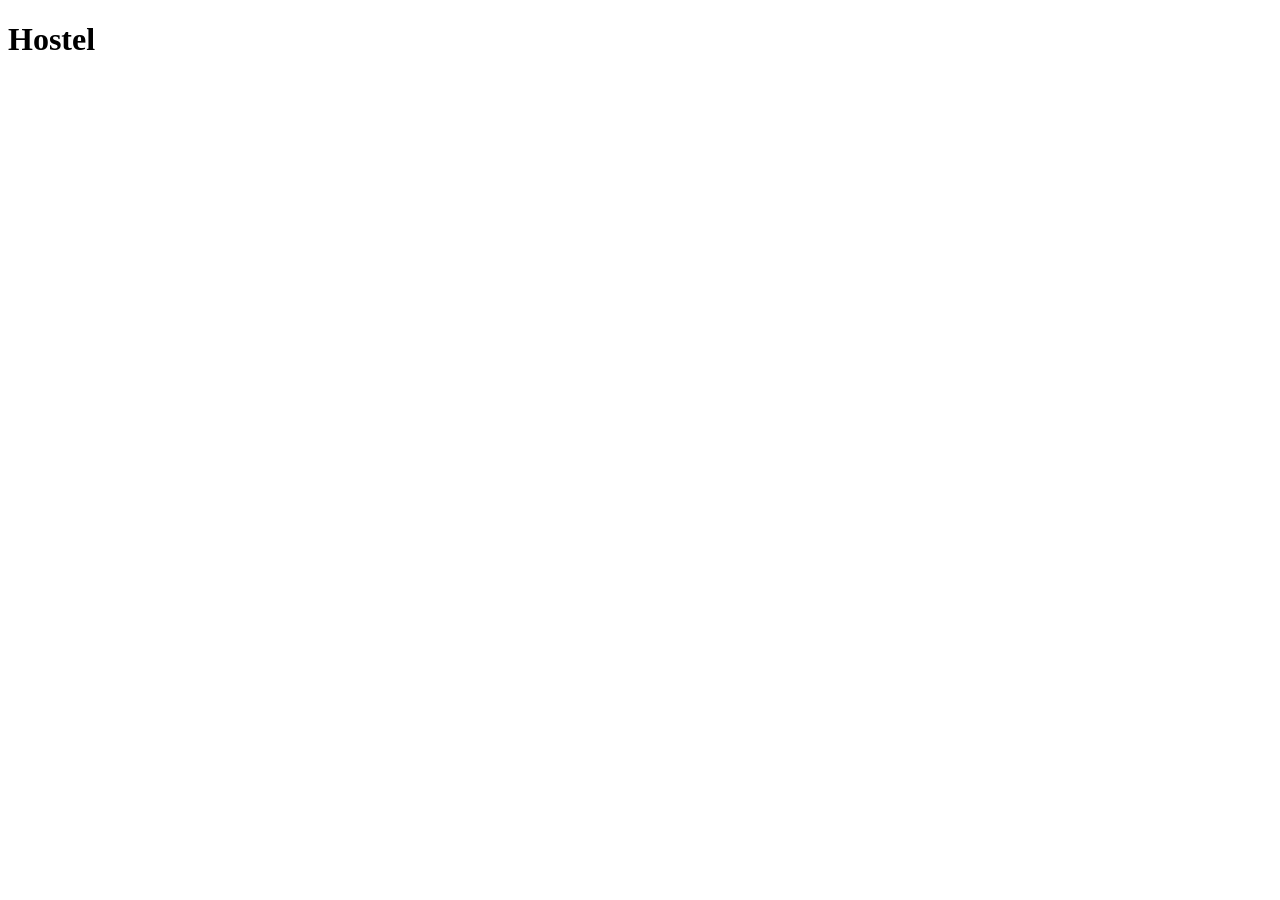
==== main.html @ ed818a96 "ad main.html" ====
<!DOCTYPE html>
<html lang="en">
<head>
    <meta charset="UTF-8">
    <meta name="viewport" content="width=device-width, initial-scale=1.0">
    <title>Document</title>
</head>
<body>
    <h1>Hostel</h1>
</body>
</html>
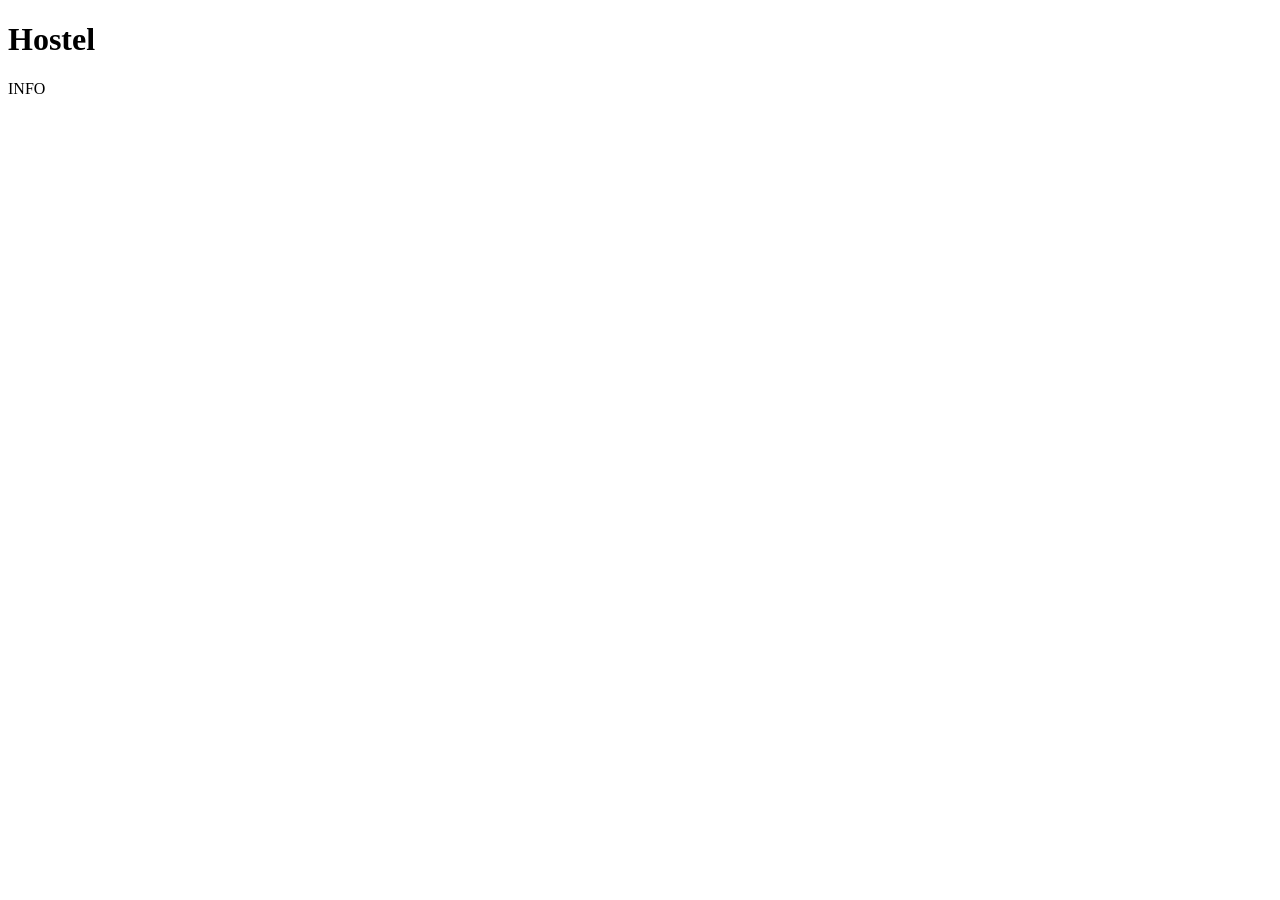
==== commit 5d9d8d8a: "update the main.html file" ====
--- a/main.html
+++ b/main.html
@@ -7,5 +7,6 @@
 </head>
 <body>
     <h1>Hostel</h1>
+    <p>INFO</p>
 </body>
 </html>
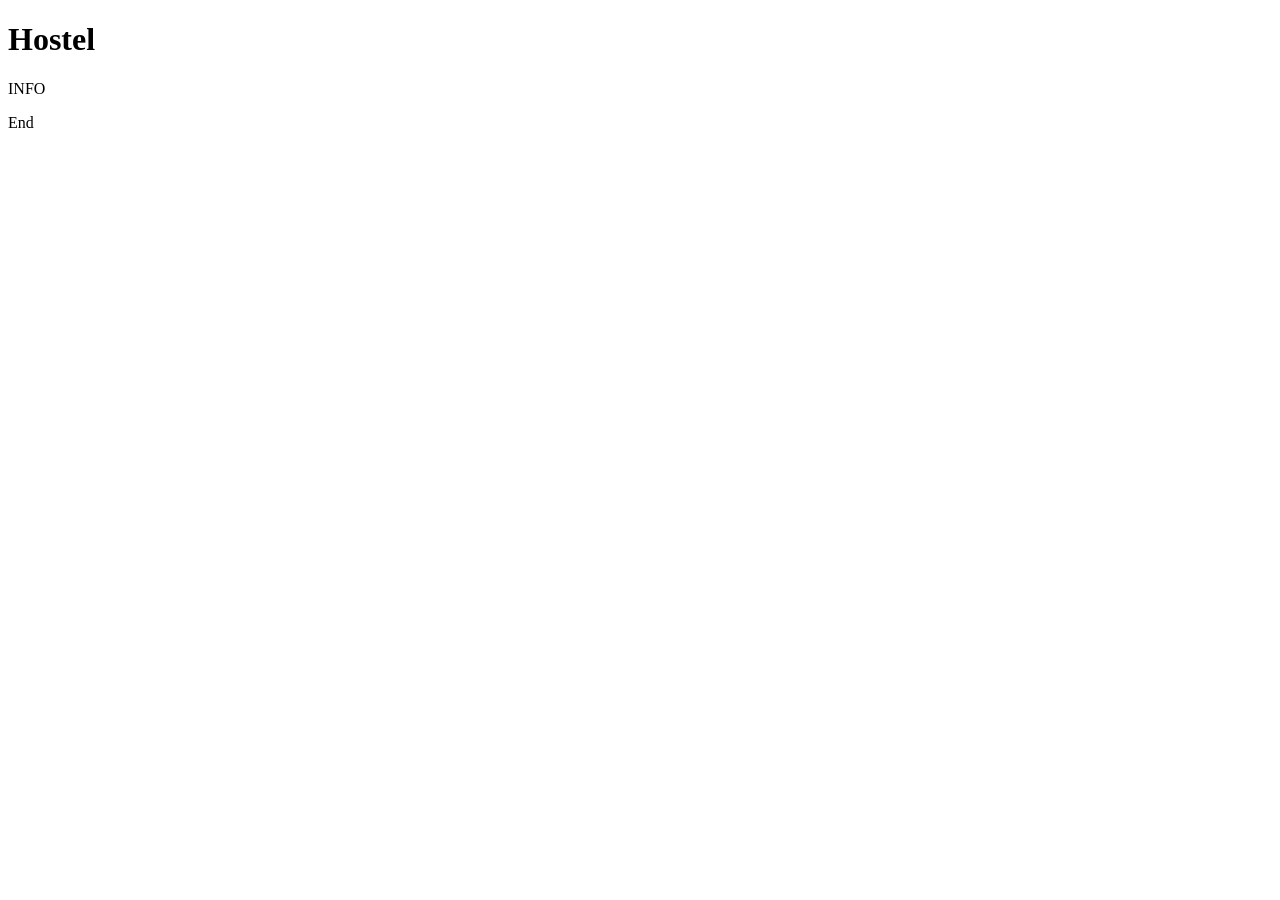
==== commit d74a1851: "add main.html and script.js" ====
--- a/main.html
+++ b/main.html
@@ -8,5 +8,6 @@
 <body>
     <h1>Hostel</h1>
     <p>INFO</p>
+    <footer>End</footer>
 </body>
 </html>
